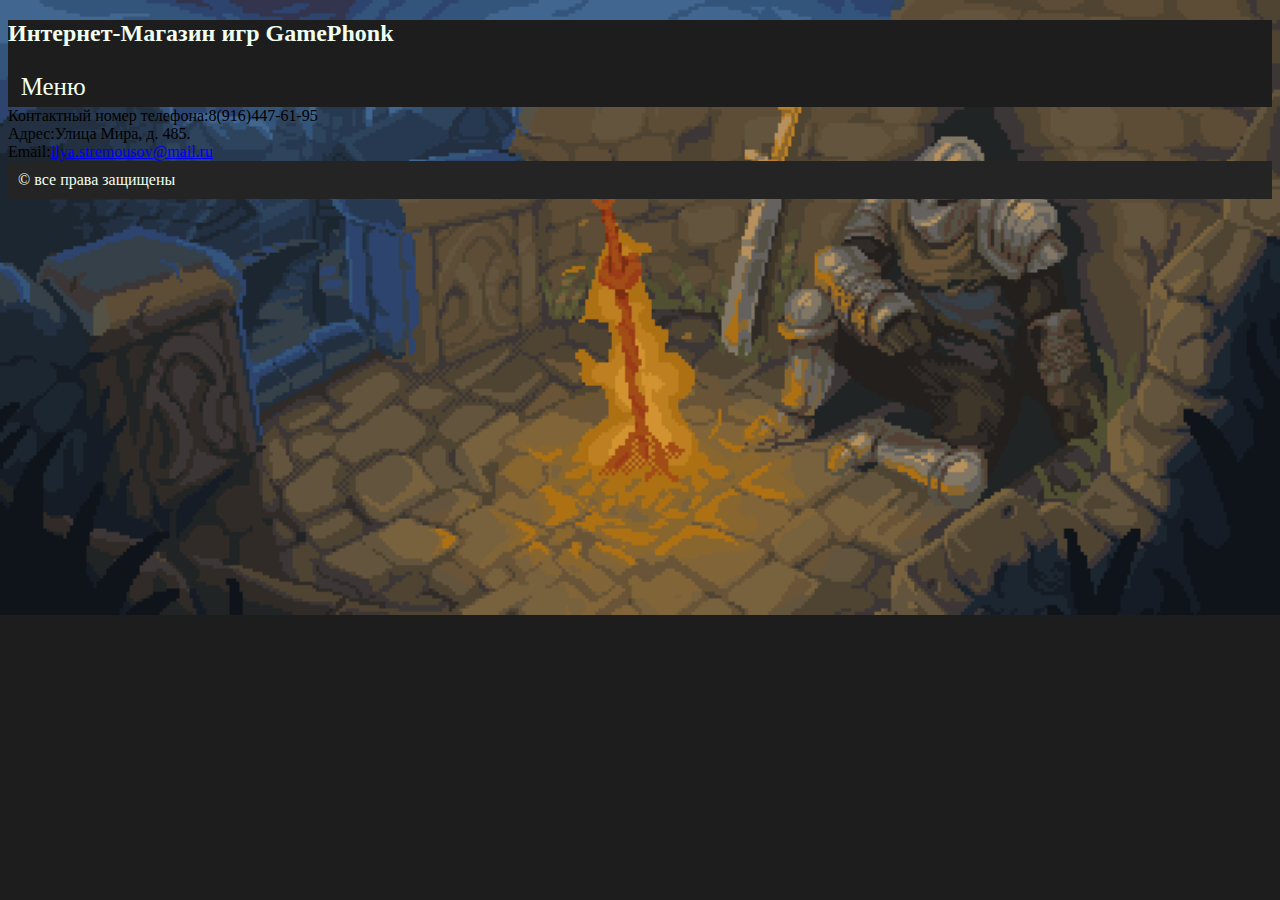
==== cotalog.html @ 7c7f5949 "Add files via upload" ====
<!DOCTYPE html>
<html lang="en">
<head>
    <meta charset="UTF-8">
    <meta name="viewport" content="width=device-width, initial-scale=1.0">
    <title>GamePhonk</title>
    <link rel="shortcut icon" href="phon/ico.png">
    <link rel="stylesheet" href="phon/style.css">
</head>
<body>
     <header class="header">
        <h2>Интернет-Магазин игр GamePhonk</h2>
        <span class="menu">
            Меню
         <a href="index.html" class="aner">На главную</a> 
         <a href="Sitekrut.html" class="aner">В каталог</a>
        </span>
     </header>
        Контактный номер телефона:8(916)447-61-95 
        <br>Адрес:Улица Мира, д. 485.
        <br>Email:<a href="mailto:ilya.stremousov@mail.ru">ilya.stremousov@mail.ru</a>
        <footer>
            &copy; все права защищены
        </footer>
</body>
</html>
---- phon/style.css ----
body{
    background: #1d1d1d url(6.gif)no-repeat;
    background-size: 100%; 
    background-attachment: fixed;
 }   
leg{
    color:honeydew;
}
footer{
    padding: 0.8%;
        color:honeydew ;
    background-color: #242424;
    }
header{
color:honeydew;
background-color: #1d1d1d;
    }
li{
color: honeydew;
}
.color_p{
    color: honeydew;
    padding: 5px;
    background-color: #242424;
    border-radius: 4px ;
    margin: 4px;
    text-decoration: dashed;
    width: 70%;
}
.gertform{
    color: chartreuse;
    padding: 5px;
    background-color: #242424b7;
    border-radius: 4px;
    margin: 4px;
    text-decoration: dashed;
    width: 38%;
}
.aner {
    color:honeydew;
    font-size: 25px;
    border: 3px solid darkorange ;
    background-color: black;
    border-radius: 2px;
    line-height: 40px;
}
.fieldset{
    background-color: rgba(68, 68, 68, 0.5) ;
    border-radius: 4px;
    border:2px solid #ff8800;
    margin: 4px;
    text-decoration: dashed;
}

.hodor{
    font-size: 67px; 
    color:honeydew; 
    font-style: italic;
}
.logo {
    color:red;
    width: 200px;
    border-radius: 20px;
}
#fonger1{
    color: darkblue;
    cursor: pointer;
}
#fonger1:hover{
    transition: all 0.3s;
    color: rgb(255, 0, 0);
}
#fonger2{
    color: darkblue;
    cursor: pointer;
}
#fonger2:hover{
    transition: all 0.3s;
    color: red;
}
a:hover{ 
    color:#ff8800;
}
a:visited{
    color:#ee1100;
}

.menu{
    padding: 1%;
    padding-right: 10%;
        color:honeydew;
        overflow: hidden;
        cursor: default;
        font-size: 25px;
        line-height: 40px;
       
    }
.menu > a{
       display: none;
    
    }
.menu:hover a{
        display: inline ;
    }
 

fieldset > img{
    border-radius: 2px;
    border: 3px solid #ff8800;
}
legend{
    color: honeydew;
}
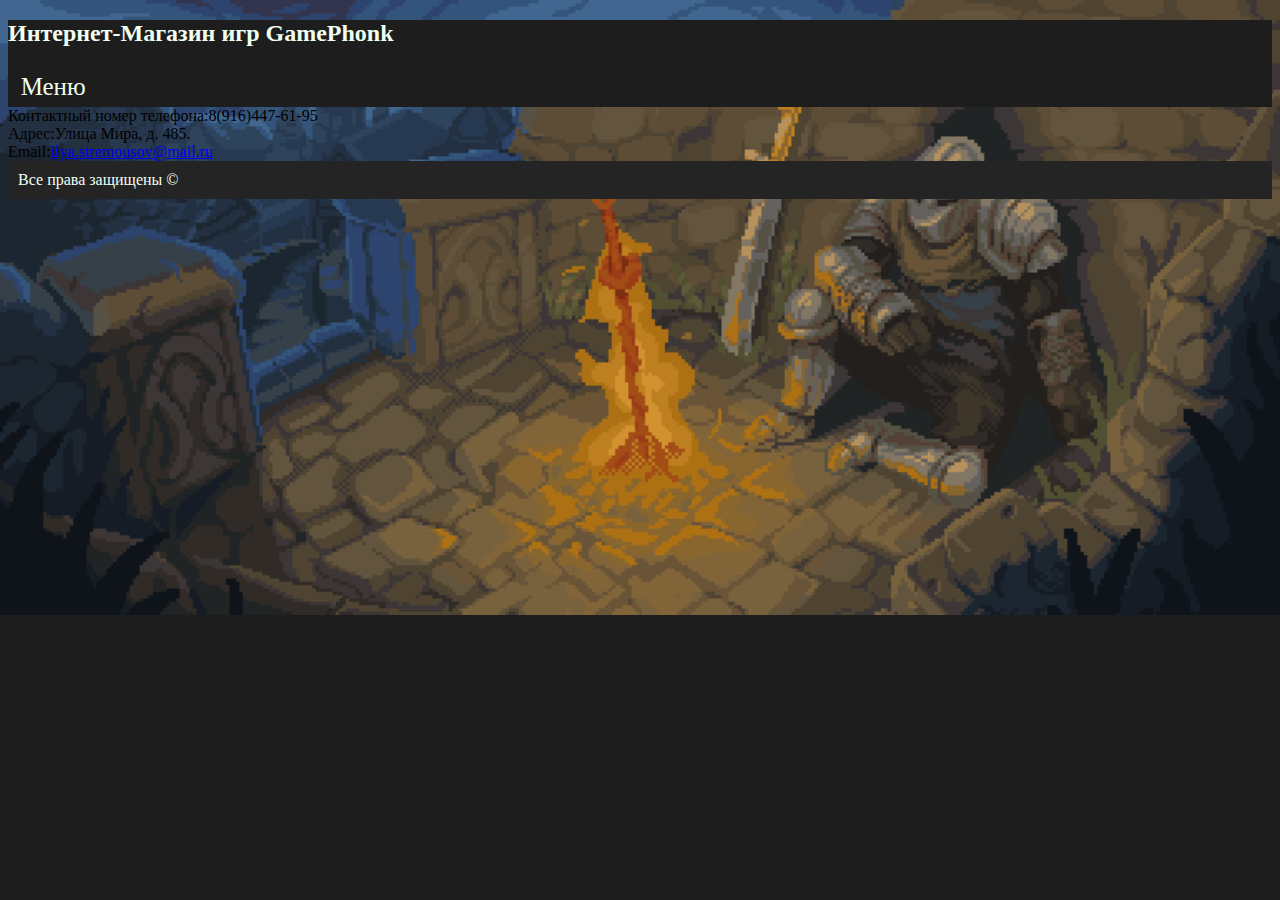
==== commit d899127c: "Add files via upload" ====
--- a/cotalog.html
+++ b/cotalog.html
@@ -20,7 +20,7 @@
         <br>Адрес:Улица Мира, д. 485.
         <br>Email:<a href="mailto:ilya.stremousov@mail.ru">ilya.stremousov@mail.ru</a>
         <footer>
-            &copy; все права защищены
+             Все права защищены &copy;
         </footer>
 </body>
 </html>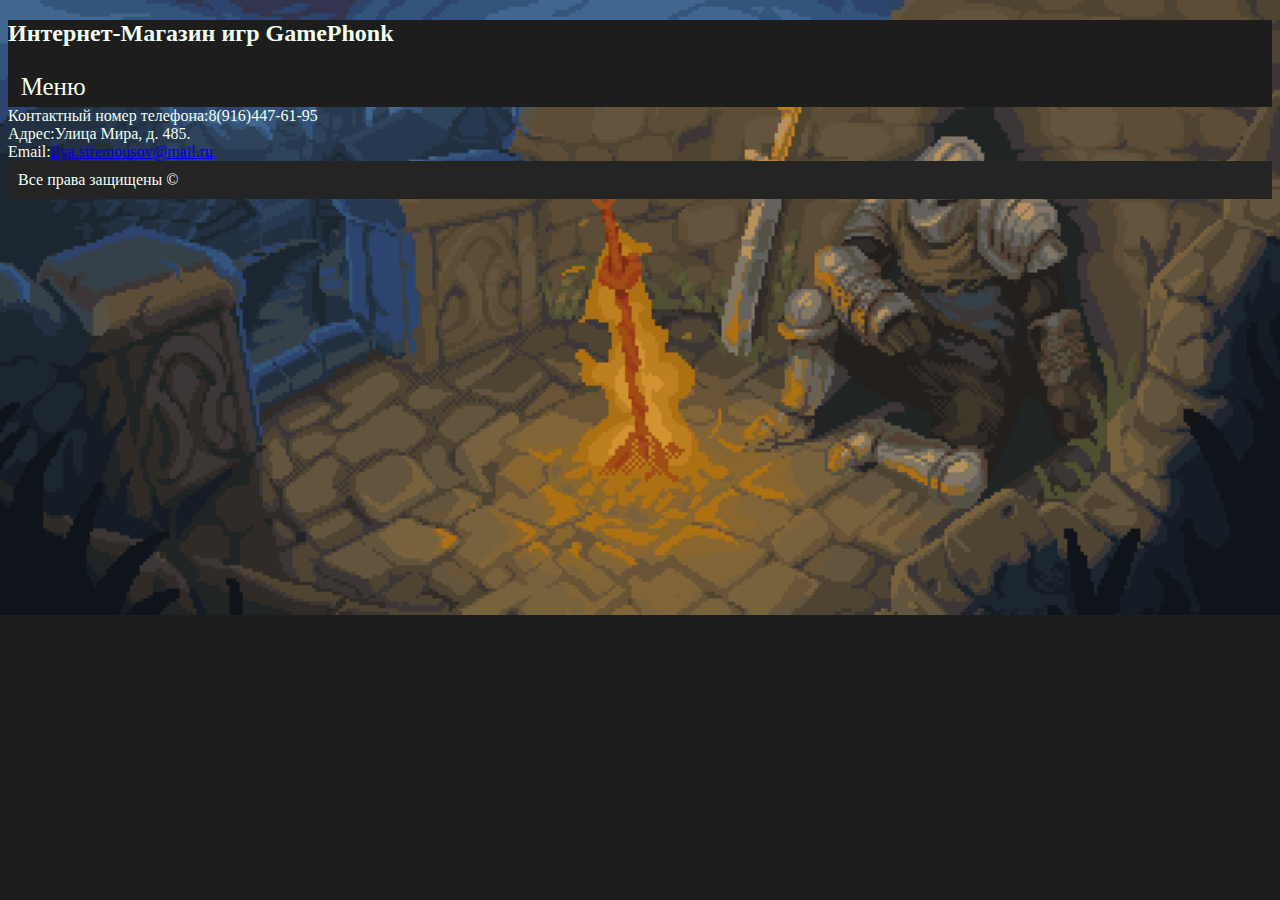
==== commit 661aef0c: "Add files via upload" ====
--- a/cotalog.html
+++ b/cotalog.html
@@ -16,9 +16,9 @@
          <a href="Sitekrut.html" class="aner">В каталог</a>
         </span>
      </header>
-        Контактный номер телефона:8(916)447-61-95 
+       <leg> Контактный номер телефона:8(916)447-61-95 
         <br>Адрес:Улица Мира, д. 485.
-        <br>Email:<a href="mailto:ilya.stremousov@mail.ru">ilya.stremousov@mail.ru</a>
+        <br>Email:<a href="mailto:ilya.stremousov@mail.ru">ilya.stremousov@mail.ru</a></leg>
         <footer>
              Все права защищены &copy;
         </footer>
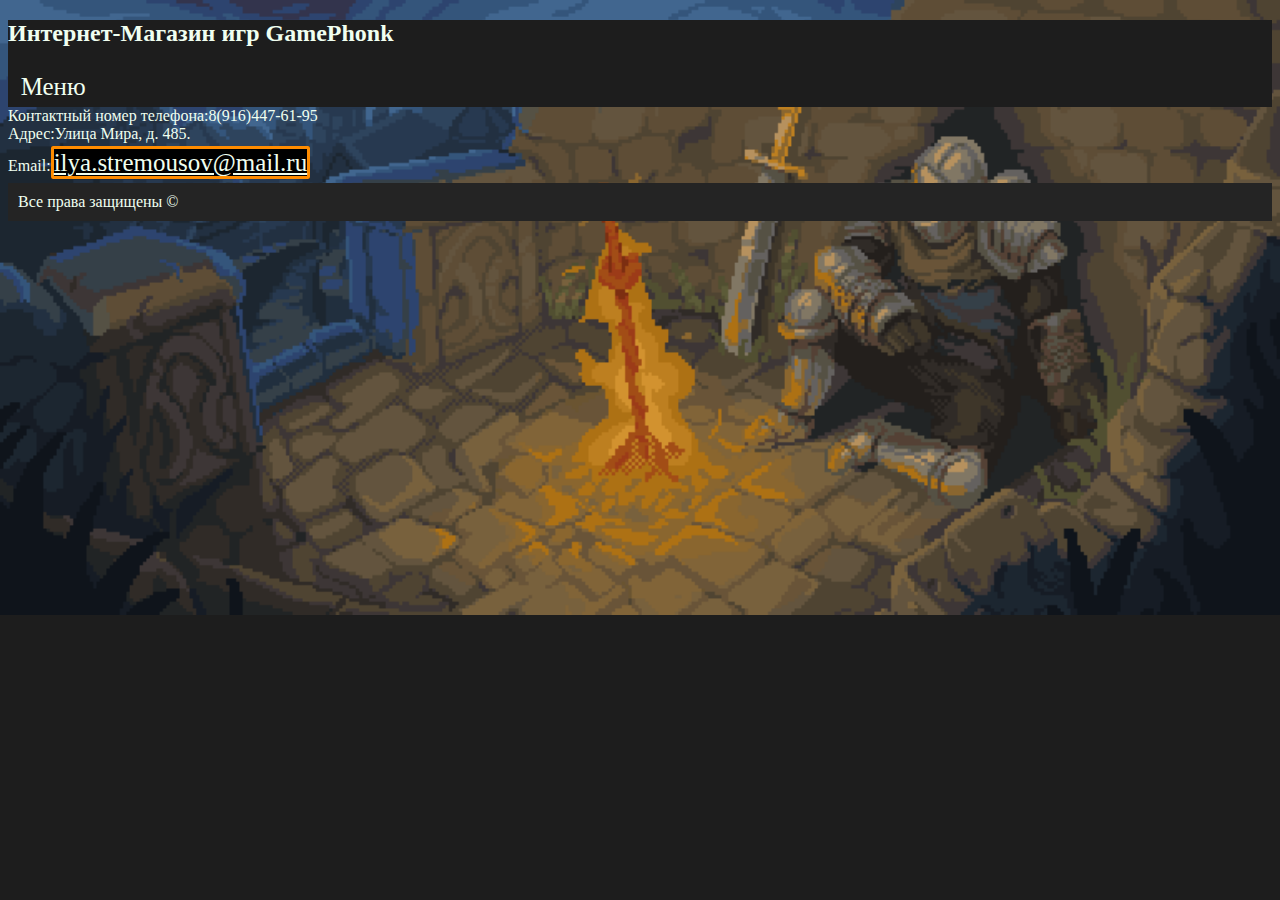
==== commit a7a401fc: "Add files via upload" ====
--- a/cotalog.html
+++ b/cotalog.html
@@ -18,7 +18,7 @@
      </header>
        <leg> Контактный номер телефона:8(916)447-61-95 
         <br>Адрес:Улица Мира, д. 485.
-        <br>Email:<a href="mailto:ilya.stremousov@mail.ru">ilya.stremousov@mail.ru</a></leg>
+        <br>Email:<a href="mailto:ilya.stremousov@mail.ru" class="aner">ilya.stremousov@mail.ru</a></leg>
         <footer>
              Все права защищены &copy;
         </footer>
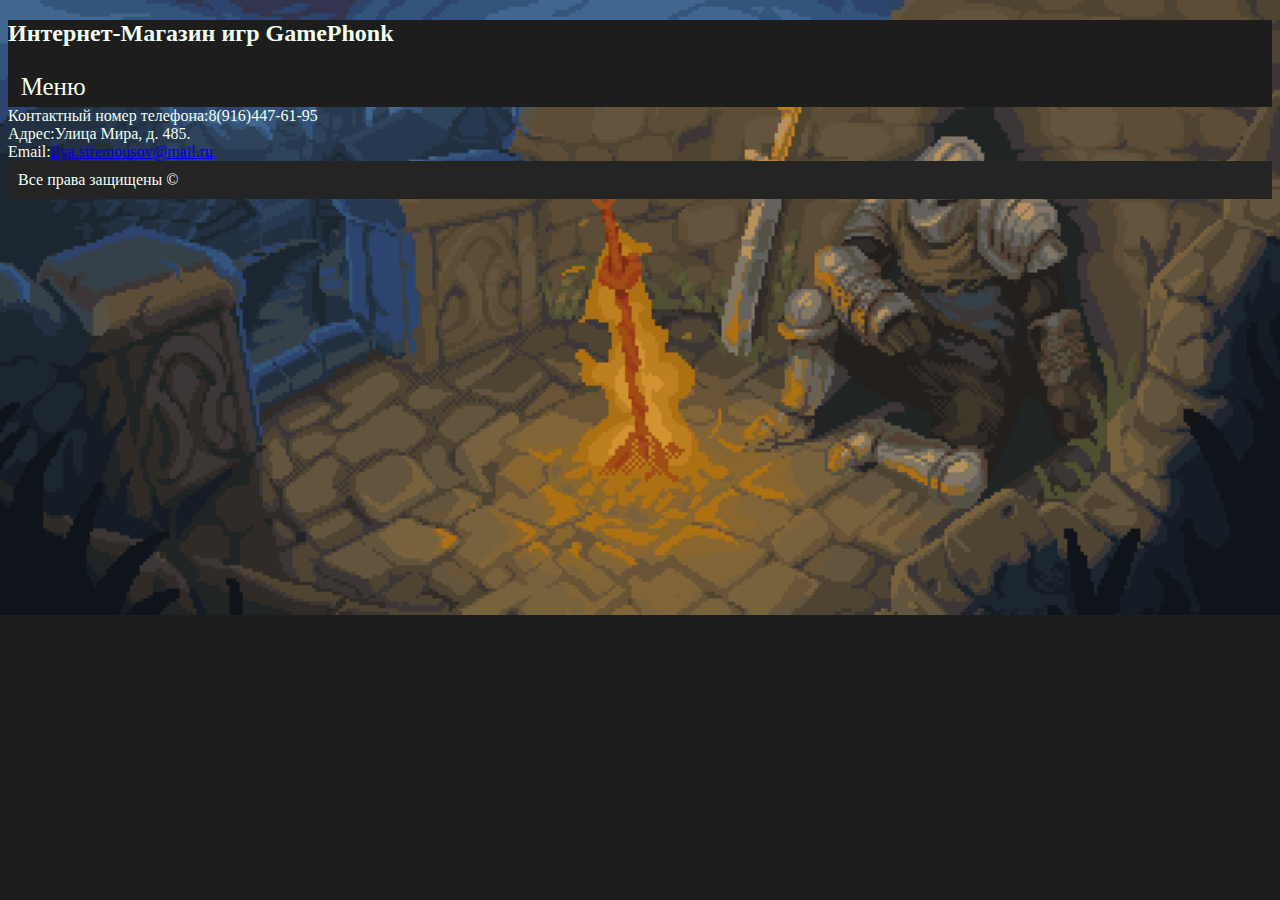
==== commit 621a649a: "Add files via upload" ====
--- a/cotalog.html
+++ b/cotalog.html
@@ -18,7 +18,7 @@
      </header>
        <leg> Контактный номер телефона:8(916)447-61-95 
         <br>Адрес:Улица Мира, д. 485.
-        <br>Email:<a href="mailto:ilya.stremousov@mail.ru" class="aner">ilya.stremousov@mail.ru</a></leg>
+        <br>Email:<a href="mailto:ilya.stremousov@mail.ru" class="tomail">ilya.stremousov@mail.ru</a></leg>
         <footer>
              Все права защищены &copy;
         </footer>
